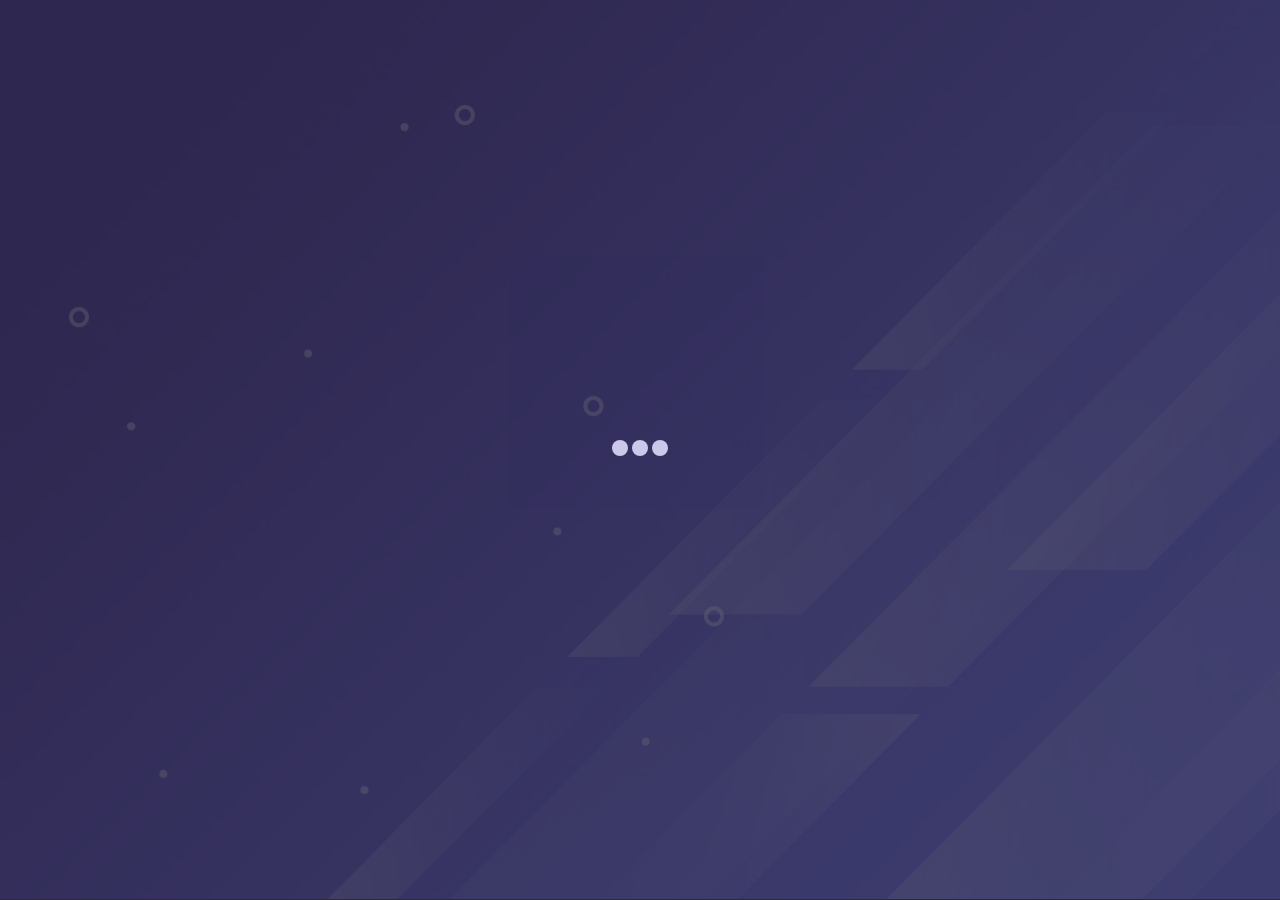
==== player.html @ 7fdf498f "Initial push" ====
<html>
    <head>
        <meta charset="utf-8">
        <meta name="viewport" content="width=device-width, initial-scale=1.0, maximum-scale=1.0, user-scalable=no, viewport-fit=cover">
        
        <meta name="author" content="VreijsenJ">
    
        <!-- Website Title -->
        <title>Kerst 2021</title>
        
        <!-- Styles -->
        <link rel="stylesheet" href="https://cdnjs.cloudflare.com/ajax/libs/font-awesome/6.0.0-beta3/css/all.min.css" integrity="sha512-Fo3rlrZj/k7ujTnHg4CGR2D7kSs0v4LLanw2qksYuRlEzO+tcaEPQogQ0KaoGN26/zrn20ImR1DfuLWnOo7aBA==" crossorigin="anonymous" referrerpolicy="no-referrer" />
        <link href="https://fonts.googleapis.com/css?family=Montserrat:400,600,700" rel="stylesheet">
        <link href="https://fonts.googleapis.com/css?family=Open+Sans:400,400i,700,700i" rel="stylesheet">
        <link href="css/bootstrap.css" rel="stylesheet">
        <link href="css/styles.css" rel="stylesheet">
        <link href="css/toast.css" rel="stylesheet">
        <link href="css/leaderboard.css" rel="stylesheet">
        <link href="css/player.css" rel="stylesheet">
        
        <!-- Favicon  -->
        <link rel="icon" href="images/favicon.png">
    </head>
    <body data-spy="scroll" data-target=".fixed-top">
    
        <!-- Preloader -->
        <div class="spinner-wrapper">
            <div class="spinner">
                <div class="bounce1"></div>
                <div class="bounce2"></div>
                <div class="bounce3"></div>
            </div>
        </div>
        <!-- end of preloader -->
        <header id="header" class="header">
            <div class="header-content">
                <div id="views" class="container">

                </div>
            </div> <!-- end of header-content -->
        </header>
    
        <!-- Scripts -->
        <script src="js/jquery.min.js"></script> <!-- jQuery for Bootstrap's JavaScript plugins -->
        <script src="js/bootstrap.min.js"></script> <!-- Bootstrap framework -->
        <script src="js/scripts.js"></script> <!-- Custom scripts -->

        <script type="module" src="js/app/main.js"></script>
    </body>
</html>
---- css/styles.css ----
html {
	background-color: #262431;
    width: 100%;
	height: calc(100vh - 1px);
}

body {
	margin: 0;
    height: calc(100vh - 1px);
}

input:focus, textarea:focus, select:focus{
	outline: none;
}

body, p {
	color: #f1f1f8; 
	font: 400 0.875rem/1.375rem "Open Sans", sans-serif;
}

.p-large {
	color: #f1f1f8;
	font: 400 1rem/1.5rem "Open Sans", sans-serif;
}

.p-small {
	color: #f1f1f8;
	font: 400 0.75rem/1.25rem "Open Sans", sans-serif;
}

.p-heading {
	margin-bottom: 3.75rem;
	text-align: center;
}

.indent {
	padding-left: 1.25rem;
}

h1 {
	color: #f1f1f8;
	font: 700 2.5rem/2.875rem "Montserrat", sans-serif;
}

h2 {
	color: #f1f1f8;
	font: 700 2.25rem/2.75rem "Montserrat", sans-serif;
}

h3 {
	color: #f1f1f8;
	font: 700 1.75rem/2.125rem "Montserrat", sans-serif;
}

h4 {
	color: #f1f1f8;
	font: 700 1.375rem/1.75rem "Montserrat", sans-serif;
}

h5 {
	color: #f1f1f8;
	font: 700 1.125rem/1.625rem "Montserrat", sans-serif;
}

h6 {
	color: #f1f1f8;
	font: 700 1rem/1.5rem "Montserrat", sans-serif;
}

a {
	color: #f1f1f8;
	text-decoration: underline;
}

a:hover {
	color: #f1f1f8;
	text-decoration: underline;
}

a.turquoise {
	color: #00c9db;
}

a.white {
	color: #fff;
}

.input-solid-reg {
	display: inline-block;
	padding: 1.1875rem 2.125rem 1.1875rem 2.125rem;
	border: 0.125rem solid #00c9db;
	border-radius: 2rem;
	font: 700 0.75rem/0 "Montserrat", sans-serif;
	transition: all 0.2s ease;
	background-color: transparent;
	color: #00c9db;
	text-decoration: none;	
	font-size: 15px;
	margin-top:15px;
	margin-bottom:45px;
	width: 100%;
}

.input-solid-reg::placeholder {
	color: #fff !important;
}

.btn-solid-lg, .btn-solid-lg:focus {
	display: inline-block;
	padding: 1.375rem 2.625rem 1.375rem 2.625rem;
	border: 0.125rem solid #00c9db;
	border-radius: 2rem;
	background-color: #00c9db;
	color: #fff;
	font: 700 0.75rem/0 "Montserrat", sans-serif;
	text-decoration: none;
	transition: all 0.2s ease;
}

.btn-solid-lg:hover {
	background-color: transparent;
	color: #00c9db;
	text-decoration: none;
	cursor: pointer;
}

.spinner-wrapper {
	position: fixed;
	z-index: 999999;
	top: 0;
	right: 0;
	bottom: 0;
	left: 0;
	background: #2f2c3d;
}

.spinner {
	position: absolute;
	top: 50%; /* centers the loading animation vertically one the screen */
	left: 50%; /* centers the loading animation horizontally one the screen */
	width: 3.75rem;
	height: 1.25rem;
	margin: -0.625rem 0 0 -1.875rem; /* is width and height divided by two */ 
	text-align: center;
}

.spinner > div {
	display: inline-block;
	width: 1rem;
	height: 1rem;
	border-radius: 100%;
	background-color: #fff;
	-webkit-animation: sk-bouncedelay 1.4s infinite ease-in-out both;
	animation: sk-bouncedelay 1.4s infinite ease-in-out both;
}

.spinner .bounce1 {
	-webkit-animation-delay: -0.32s;
	animation-delay: -0.32s;
}

.spinner .bounce2 {
	-webkit-animation-delay: -0.16s;
	animation-delay: -0.16s;
}

@-webkit-keyframes sk-bouncedelay {
	0%, 80%, 100% { -webkit-transform: scale(0); }
	40% { -webkit-transform: scale(1.0); }
}

@keyframes sk-bouncedelay {
	0%, 80%, 100% { 
		-webkit-transform: scale(0);
		-ms-transform: scale(0);
		transform: scale(0);
	} 40% { 
		-webkit-transform: scale(1.0);
		-ms-transform: scale(1.0);
		transform: scale(1.0);
	}
}

.code-block {
	display: inline-block;
	border-radius: 10px;
	background-color: #262431;
	padding: 5px 10px;
}

.header {
	background: linear-gradient(to bottom right, rgba(72, 72, 212, 0), rgba(241, 104, 104, 0)), url('../images/header-background.jpg') center center no-repeat;
	background-size: cover;
	min-height: 100%;
	/* height: 100vh; */
}

.header .header-content {
	padding-top: 8.5rem;
	padding-bottom: 7rem;
	text-align: center;
}

.header .text-container {
	margin-bottom: 3rem;
}

.header h1 {
	margin-bottom: 1rem;
}

.header .p-large {
	margin-bottom: 2rem;
}

@media (min-width: 768px) {
	h1 {
		font: 700 3.25rem/3.75rem "Montserrat", sans-serif;
	}

	.header .header-content {
		padding-top: 11rem;
	}
}

@media (min-width: 992px) {

	.header .header-content {
		padding-top: 10rem;
		padding-bottom: 10rem;
		text-align: left;
	}

	.header .text-container {
		margin-top: 6.5rem;
	}
}

@media (min-width: 1200px) {

	.header .text-container {
		margin-top: 7.5rem;
		margin-left: 2.5rem;
	}

	.header .image-container {
		margin-left: 3rem;
	}
}
---- css/toast.css ----
.toast-container {
  position: absolute;
  bottom: 5%;
  right: 40%;
}

.fade {
    transition-duration: 400ms;
  }

.toast span {
    color: cyan;
}

.bg-quiz-primary {
    background-color: #262431!important;
}

.toast {
    background-color: #262431;
    border-radius: 10px;
    padding-top: 5px;
    padding-bottom: 5px;
    width: 300px;
    margin-bottom: 10px;
    font-size: 16px;
}

.toast-body div {
    margin-left: auto;
    margin-right: auto;
}
---- css/leaderboard.css ----
@import url('https://fonts.googleapis.com/css2?family=Josefin+Sans&display=swap');

#leaderboard-view .entry {
  margin-left: auto;
  margin-right: auto;
}

#leaderboard-view h1 {
  text-align: center;
}

#answering-component .entry {
  margin: auto;
  margin-bottom: 10px;
}

.entry.wrong {
  opacity: 0.5;
}

.entry.correct {
  background-color: #1DB954 !important;
}

.entry.selected {
  background-color: #D4AF37;
}

.entry {
  background-color: #262431;
  border-radius: 10px;
  padding-left: 15px;
  padding-right: 25px;
  padding-top: 15px;
  padding-bottom: 15px;
  width: 400px;
  margin-bottom: 10px;
}

.card {
  min-height: 475px;
  width: 275px;
  margin: 2rem;
  border-radius: 15px;
  background: #02383C;
}

.card .header {
  display: flex;
  justify-content: space-between;
  align-items: center;
  padding: 2rem;
  color: #ddd;
}

.card .header .title {
  font-weight: 300;
}

.one .sort {
  display: flex;
  justify-content: center;
  align-items: center;
  color: #fff;
  font-size: 14.1px;
}

.one .sort .day{
  padding: 0.4rem 1.2rem;
  margin: 0 0.1rem;
  cursor: pointer;
}

.one .sort .day.active,
.one .sort .day:active{
  background: rgba(210, 255, 213, 0.3);
  border-radius: 25px;
}

::selection{
  background: rgba(210, 255, 213, 0.3);
}

.main{
  width: 85px;
}

.profile{
  display: flex;
  justify-content: center;
  align-items: center;
  margin-top: 1rem;
}

.profile .person{
  display: flex;
  margin: 1rem 0;
  justify-content: center;
  align-items: center;
  flex-direction: column;
}

.profile .person.first{
  z-index: 10;
  transform: translateY(-10%);
}

.first .fa-crown{
  color: gold;
  filter: drop-shadow(0px 0px 5px gold);
}

.num{
  color: white;
}

.fa-caret-up{
  color: cyan;
  font-size: 21px;
}

.link{
  margin: 0.2rem 0;
  color: #fff;
  margin-top: -0.3rem;
  font-size: 13px;
}

.points{
  color: cyan;
  font-size: 17px;
}

.second{
  margin-right: -0.7rem !important;
}

.third{
  margin-left: -0.7rem !important;
}

.p_img{
  width: 50px;
  background: #fff;
  border-radius: 50%;
}

.flex{
  display: flex;
  align-items: center;
}

.others{
  display: flex;
  align-items: center;
  justify-content: space-between;
}

.info{
  display: flex;
  justify-content: space-between;
  align-items: center;
}

.total {
  color: cyan;
  font-weight: bold;
  margin: 0px;
  font-size: 16px;
}

.points{
  display: flex;
  justify-content: space-between;
  align-items: center;
}

.info .link{
  margin: 0 1rem;
  font-size: 16px;
}

.rank{
  display: flex;
  align-items: end;
  justify-content: space-between;
  width: 30px;
  margin: 0 1rem;
  flex-direction: row-reverse;
}

.rank i{
  margin-top: -5px !important;
}

.rank .num{
  margin: 0 !important; 
  font-size: 16px;
}
---- css/player.css ----
input.free-answer-input {
  border: none;
  border-radius: 0px;
  border-bottom: 1px solid white;
  width: 50px;
  color: white;
  font-size: 35px;
  margin-right: .5ch;
  background: transparent;
  text-align: center;
  padding: 0px;
}

input.free-answer-input:focus {
  outline: none;
  color: white;
}

input.wrong {
  background-color: #FE5461;
  border-color: white;
  color: white;
  opacity: 0.5;
}

input.correct {
  background-color: #1DB954;
  border-color: white;
  color: white;
}

header.warning {
  animation-name: pulse;
  animation-duration: 1s;
  animation-iteration-count: infinite;
  animation-direction: alternate;
/*     animation-timing-function:cubic-bezier(.72,-0.54,1,.12); */
animation-timing-function: linear;
  animation-fill-mode: none;
}

@keyframes pulse {
  from {
    box-shadow: inset 0px 0px 10px 0px rgba(255, 0, 0, 0.5);
  }
  to {
    box-shadow: inset 0px 0px 20px 10px rgba(255, 0, 0, 0.5);
  }
}
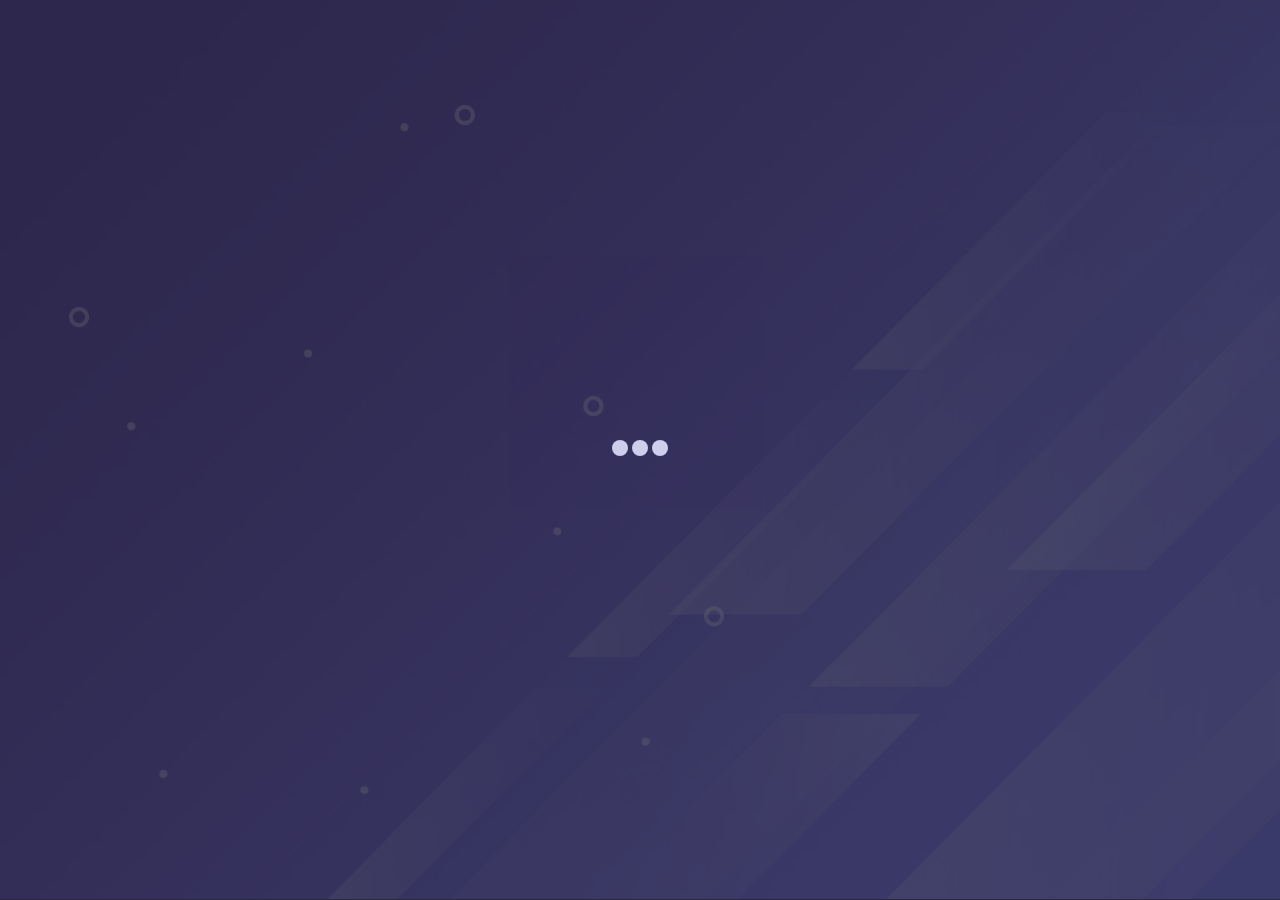
==== commit 74c68b2d: "Cleanup" ====
--- a/player.html
+++ b/player.html
@@ -5,10 +5,8 @@
         
         <meta name="author" content="VreijsenJ">
     
-        <!-- Website Title -->
         <title>Kerst 2021</title>
         
-        <!-- Styles -->
         <link rel="stylesheet" href="https://cdnjs.cloudflare.com/ajax/libs/font-awesome/6.0.0-beta3/css/all.min.css" integrity="sha512-Fo3rlrZj/k7ujTnHg4CGR2D7kSs0v4LLanw2qksYuRlEzO+tcaEPQogQ0KaoGN26/zrn20ImR1DfuLWnOo7aBA==" crossorigin="anonymous" referrerpolicy="no-referrer" />
         <link href="https://fonts.googleapis.com/css?family=Montserrat:400,600,700" rel="stylesheet">
         <link href="https://fonts.googleapis.com/css?family=Open+Sans:400,400i,700,700i" rel="stylesheet">
@@ -18,12 +16,10 @@
         <link href="css/leaderboard.css" rel="stylesheet">
         <link href="css/player.css" rel="stylesheet">
         
-        <!-- Favicon  -->
         <link rel="icon" href="images/favicon.png">
     </head>
     <body data-spy="scroll" data-target=".fixed-top">
     
-        <!-- Preloader -->
         <div class="spinner-wrapper">
             <div class="spinner">
                 <div class="bounce1"></div>
@@ -31,19 +27,18 @@
                 <div class="bounce3"></div>
             </div>
         </div>
-        <!-- end of preloader -->
+
         <header id="header" class="header">
             <div class="header-content">
                 <div id="views" class="container">
 
                 </div>
-            </div> <!-- end of header-content -->
+            </div>
         </header>
-    
-        <!-- Scripts -->
-        <script src="js/jquery.min.js"></script> <!-- jQuery for Bootstrap's JavaScript plugins -->
-        <script src="js/bootstrap.min.js"></script> <!-- Bootstrap framework -->
-        <script src="js/scripts.js"></script> <!-- Custom scripts -->
+        
+        <script src="js/jquery.min.js"></script>
+        <script src="js/bootstrap.min.js"></script>
+        <script src="js/scripts.js"></script>
 
         <script type="module" src="js/app/main.js"></script>
     </body>
